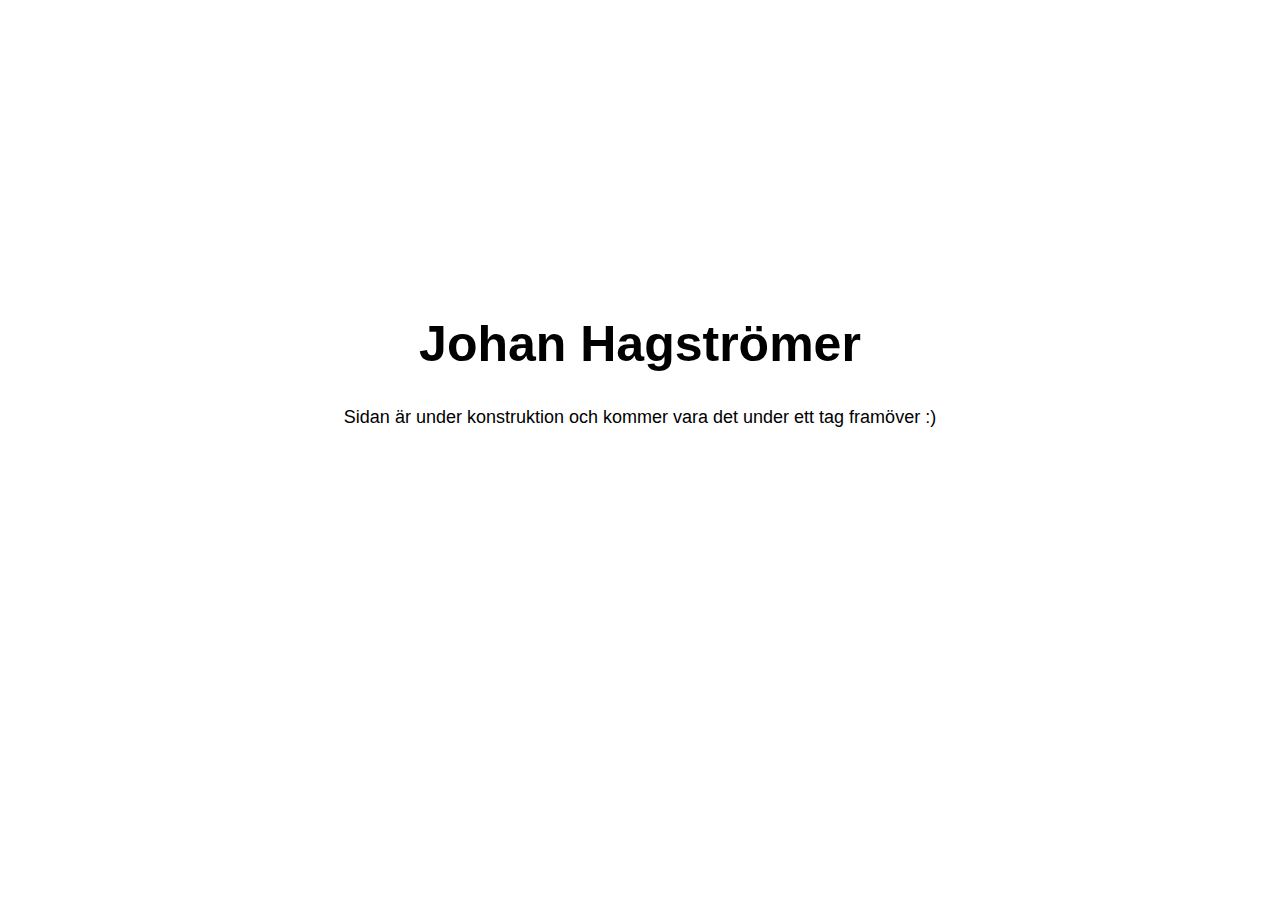
==== index.html @ 07ff1047 "Under konstruktion" ====
<!DOCTYPE html>
<html lang="sv">
<head>
  <meta charset="UTF-8">
  <meta name="viewport" content="width=device-width, initial-scale=1.0">
  <meta http-equiv="X-UA-Compatible" content="ie=edge">
  <link rel="stylesheet" href="main.css">
  <title>Johan Hagströmer</title>
</head>
<body>
  <div>
    <h1>Johan Hagströmer</h1>
    <p>Sidan är under konstruktion och kommer vara det under ett tag framöver :)</p>
  </div>
</body>
</html>
---- main.css ----
body {
  padding: 0;
  margin: 0;
  font-family: Arial, "Helvetica Neue", Helvetica, sans-serif;
}

div {
  text-align: center;
  margin: auto;
  width: 65%;
  margin-top: 35vh;
}

div h1 {
  font-size: 50px;
}

div p {
  font-size: 18px;
}
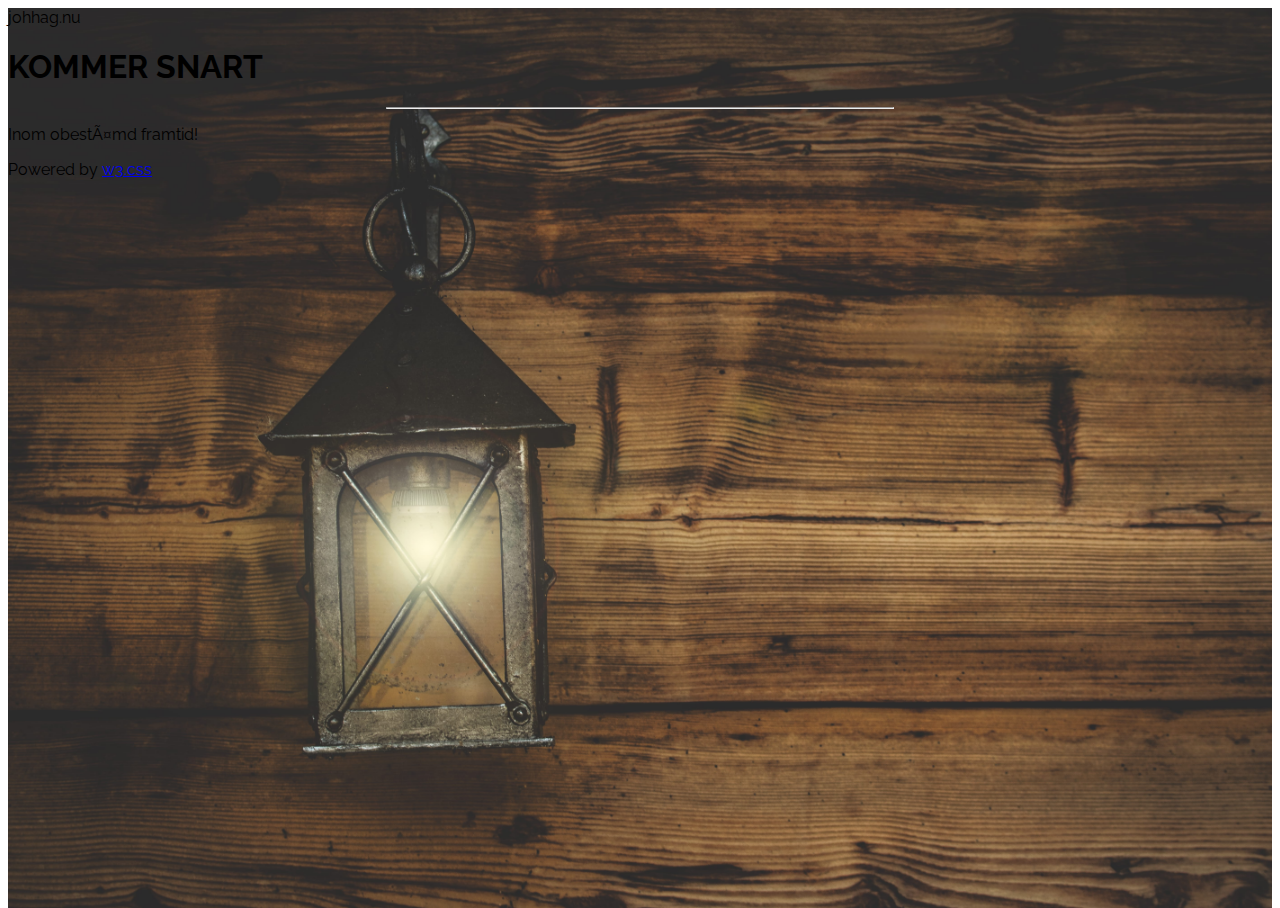
==== commit 13fa005d: "W3C Template" ====
--- a/index.html
+++ b/index.html
@@ -1,4 +1,4 @@
-<!DOCTYPE html>
+<!--<!DOCTYPE html>
 <html lang="sv">
 <head>
   <meta charset="UTF-8">
@@ -13,4 +13,38 @@
     <p>Sidan är under konstruktion och kommer vara det under ett tag framöver :)</p>
   </div>
 </body>
-</html>
+</html>-->
+
+<!DOCTYPE html>
+<html>
+<title>johhag.nu</title>
+<meta name="viewport" content="width=device-width, initial-scale=1">
+<link rel="stylesheet" href="http://www.w3schools.com/lib/w3.css">
+<link rel="stylesheet" href="https://fonts.googleapis.com/css?family=Raleway">
+<style>
+body,h1 {font-family: "Raleway", sans-serif}
+body, html {height: 100%}
+.bgimg {
+    background-image: url('bildTillSida-min.jpeg');
+    min-height: 100%;
+    background-position: center;
+    background-size: cover;
+}
+</style>
+<body>
+
+<div class="bgimg w3-display-container w3-animate-opacity w3-text-white">
+  <div class="w3-display-topleft w3-padding-large w3-xlarge">
+    johhag.nu
+  </div>
+  <div class="w3-display-middle">
+    <h1 class="w3-jumbo w3-animate-top">KOMMER SNART</h1>
+    <hr class="w3-border-grey" style="margin:auto;width:40%">
+    <p class="w3-large w3-center">Inom obestämd framtid!</p>
+  </div>
+  <div class="w3-display-bottomleft w3-padding-large">
+    Powered by <a href="http://www.w3schools.com/w3css/default.asp" target="_blank">w3.css</a>
+  </div>
+</div>
+
+</body>
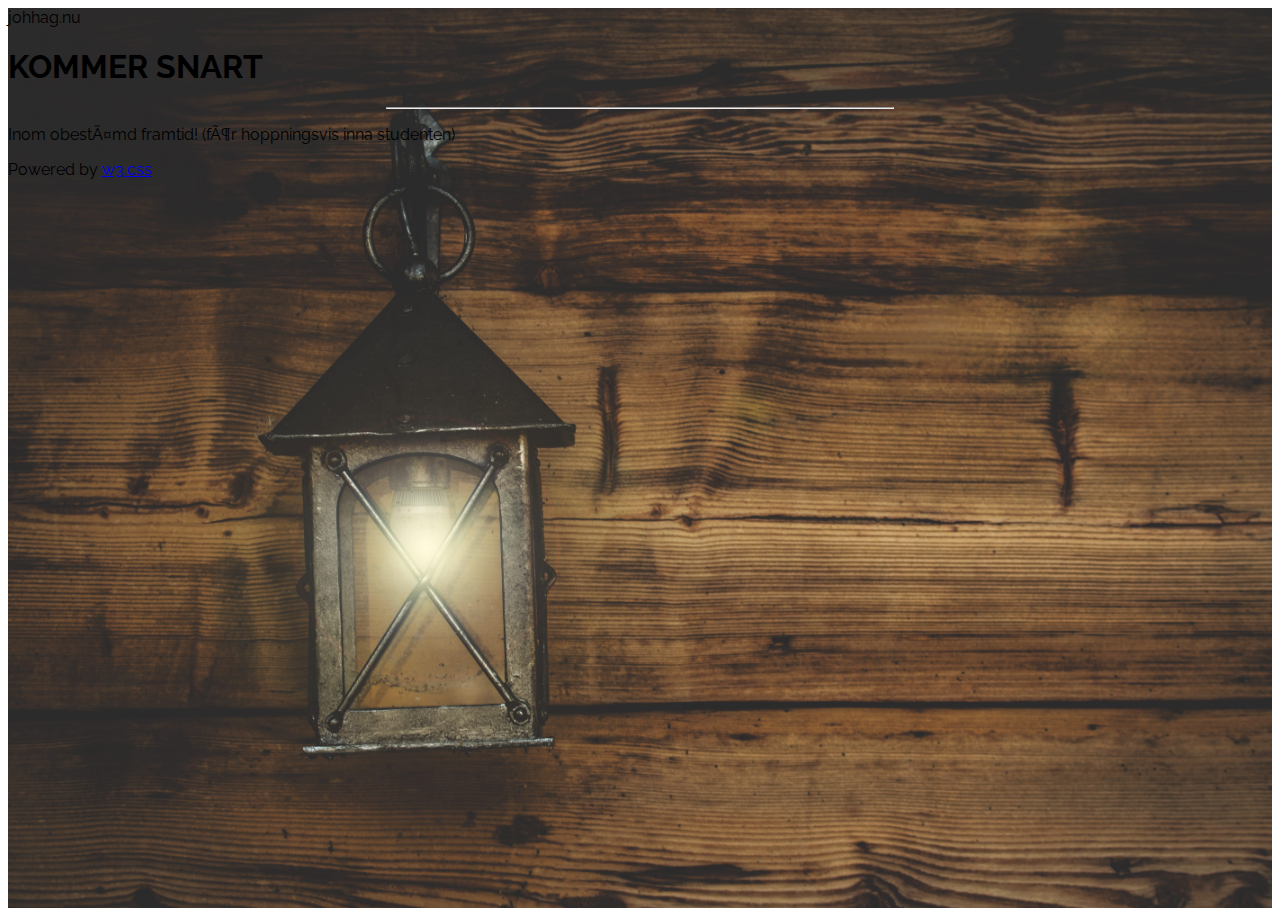
==== commit 4ab3a7ed: "innna studente....." ====
--- a/index.html
+++ b/index.html
@@ -40,7 +40,7 @@
   <div class="w3-display-middle">
     <h1 class="w3-jumbo w3-animate-top">KOMMER SNART</h1>
     <hr class="w3-border-grey" style="margin:auto;width:40%">
-    <p class="w3-large w3-center">Inom obestämd framtid!</p>
+    <p class="w3-large w3-center">Inom obestämd framtid! (för hoppningsvis inna studenten)</p>
   </div>
   <div class="w3-display-bottomleft w3-padding-large">
     Powered by <a href="http://www.w3schools.com/w3css/default.asp" target="_blank">w3.css</a>
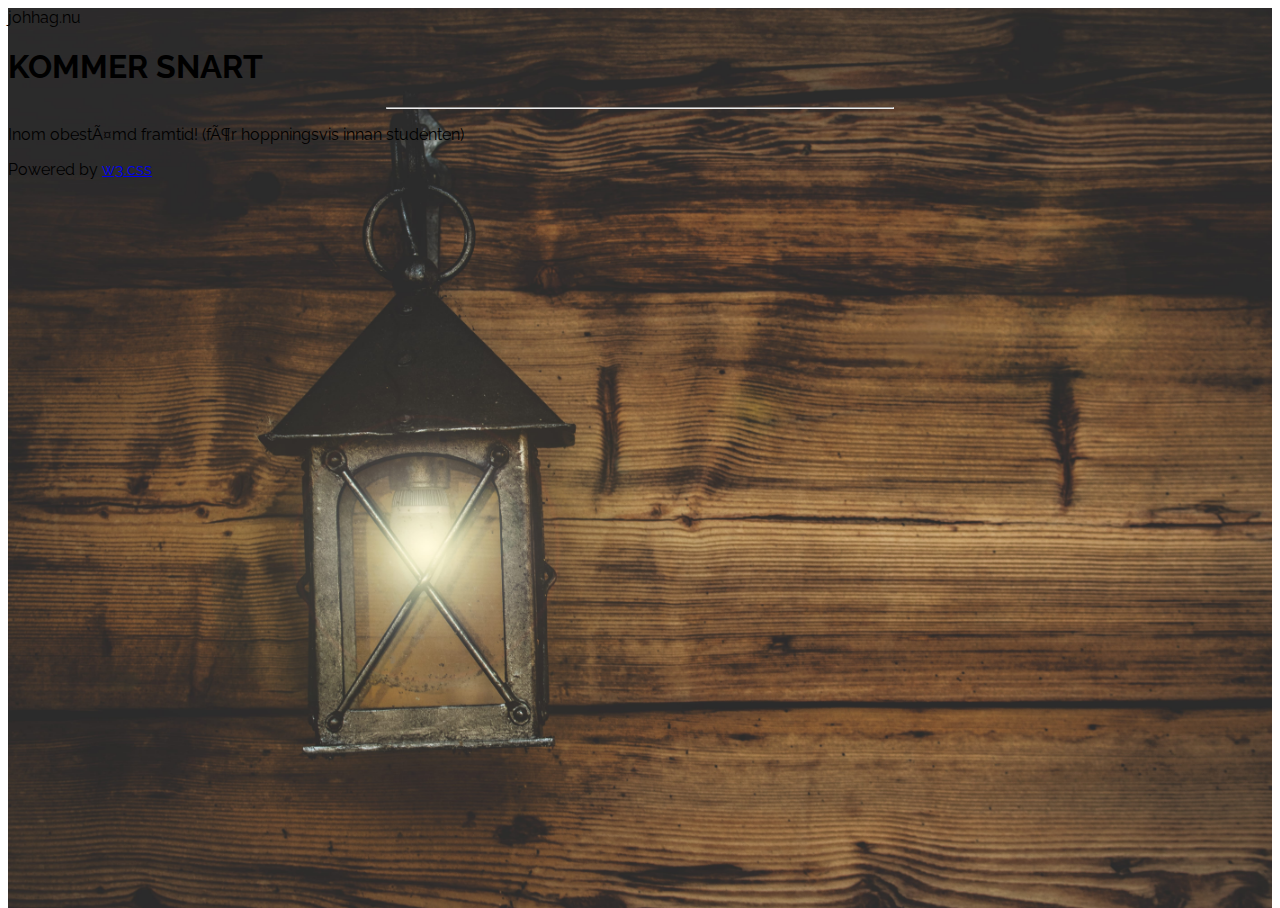
==== commit 122d5405: "innan" ====
--- a/index.html
+++ b/index.html
@@ -40,7 +40,7 @@
   <div class="w3-display-middle">
     <h1 class="w3-jumbo w3-animate-top">KOMMER SNART</h1>
     <hr class="w3-border-grey" style="margin:auto;width:40%">
-    <p class="w3-large w3-center">Inom obestämd framtid! (för hoppningsvis inna studenten)</p>
+    <p class="w3-large w3-center">Inom obestämd framtid! (för hoppningsvis innan studenten)</p>
   </div>
   <div class="w3-display-bottomleft w3-padding-large">
     Powered by <a href="http://www.w3schools.com/w3css/default.asp" target="_blank">w3.css</a>
